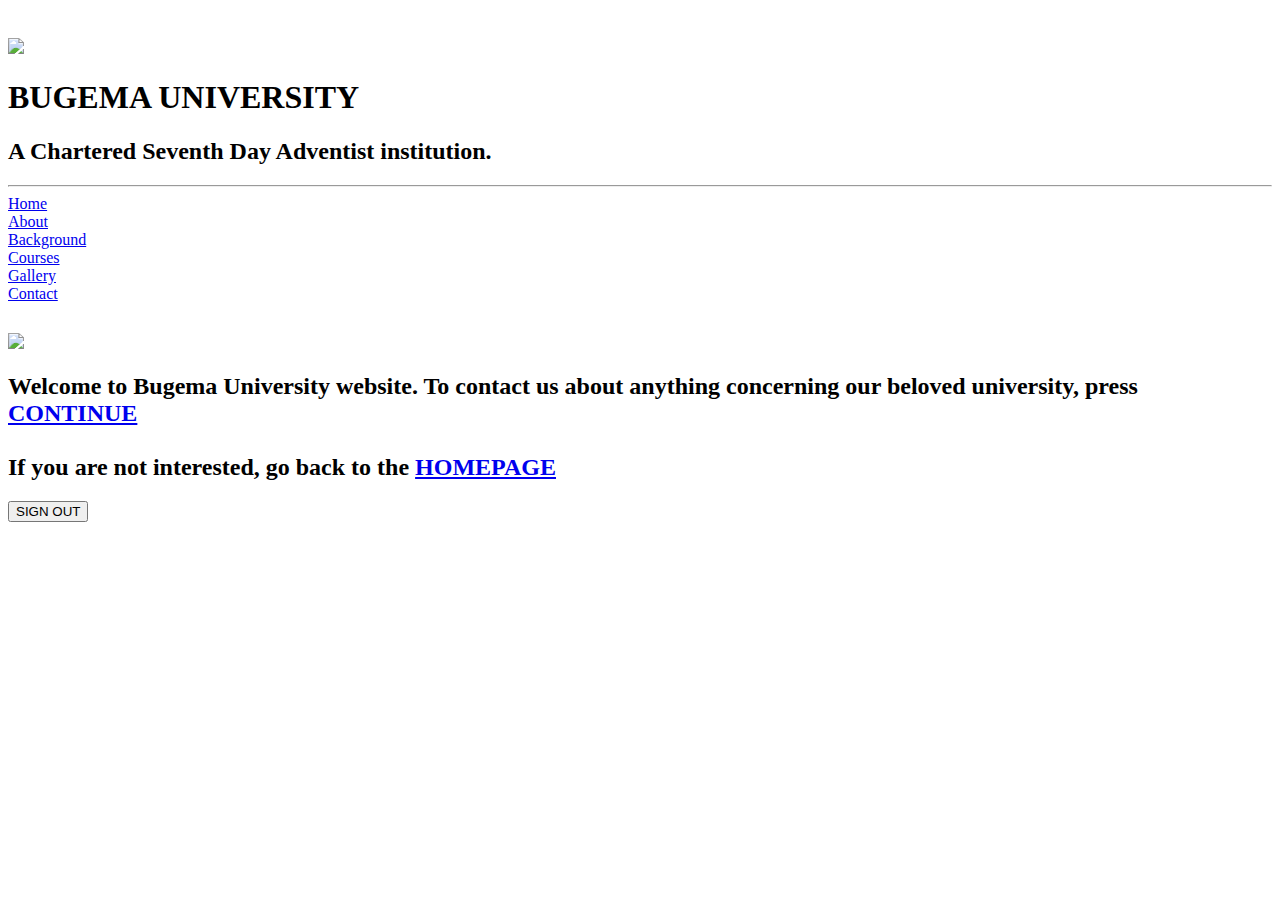
==== about.html @ 2f84c603 "Add files via upload" ====
<!DOCTYPE html>
<html lang="en">
<head>
  <meta charset="UTF-8">
  <meta name="viewport" content="width=device-width, height=device-height, initial-scale=1.0"/>
  <meta http-equiv="X-UA-Compatible" content="ie=edge">
  <title>aboutbu</title>
  <link rel="stylesheet" href="css/styles.css">
  <style>
    img{
      margin-top: 30px;
      width:100%
    }
  </style>
  
</head>
<body>
  
       <img src="images/bubadge.png" class="imgbdg">
  
       <div class="heading">
  
         <h1 class="h1style">BUGEMA UNIVERSITY<br></h1>
  
         <h2 class="h2styleh">A Chartered Seventh Day Adventist institution.</h2>
  
       </div>
       <hr>
       
       <nav>
       <div class="a">
         <a href="homepage.html" class="homelink">Home</a>
       </div>
  
       <div class="ab">
         <a href="about.html" class="homelink1">About</a>
       </div>
  
       <div class="b">
         <a href="background.html" class="homelink">Background</a>
       </div>
  
       <div class="c">
         <a href="courses.html" class="homelink">Courses</a>
       </div>
  
       <div class="c">
         <a href="gallery.html" class="homelink">Gallery</a>
       </div>
  
       <div class="c">
         <a href="contact.html" class="homelink">Contact</a><br>
       </div>
       </nav>
   
  <img src="images/buadmin.png">   
  
  <h2 class="h2styleh">
    Welcome to Bugema University website. To contact us about anything concerning our beloved university, press <a href="contact.html">CONTINUE</a><br><br>
    If you are not interested, go back to the <a href="homepage.html">HOMEPAGE</a>
  </h2>
  
<footer>
<div class="signout">
    <a href="index.html"><input type="submit" value="SIGN OUT"></a>
 </div>
</footer>
  
</body>
</html>
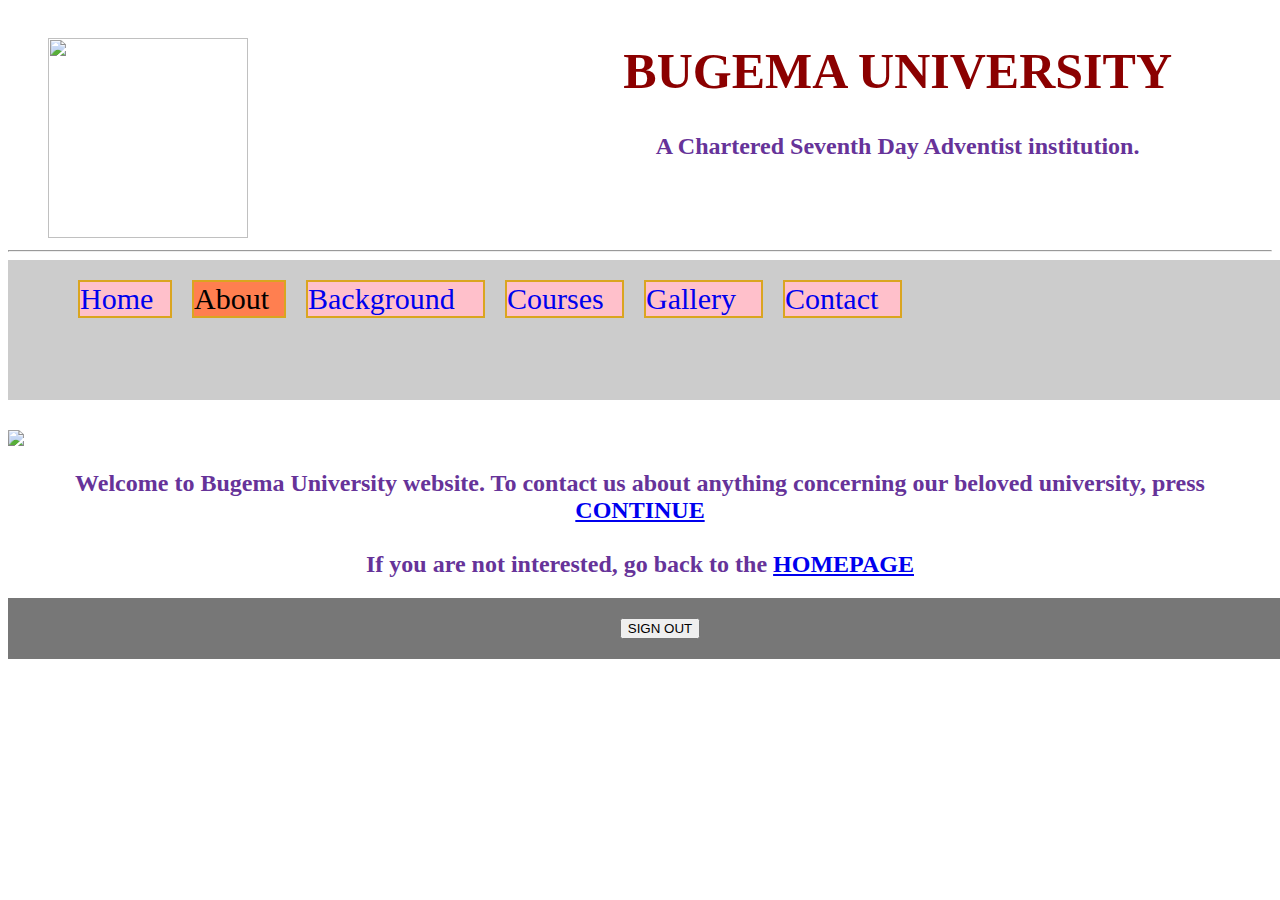
==== commit 1e4e5f0f: "Update about.html" ====
--- a/about.html
+++ b/about.html
@@ -5,18 +5,21 @@
   <meta name="viewport" content="width=device-width, height=device-height, initial-scale=1.0"/>
   <meta http-equiv="X-UA-Compatible" content="ie=edge">
   <title>aboutbu</title>
-  <link rel="stylesheet" href="css/styles.css">
+  <link rel="stylesheet" href="styles.css">
   <style>
     img{
       margin-top: 30px;
-      width:100%
+      width:100%;
+    }
+    div.heading{
+      text-align="center";
     }
   </style>
   
 </head>
 <body>
   
-       <img src="images/bubadge.png" class="imgbdg">
+       <img src="bubadge.png" class="imgbdg">
   
        <div class="heading">
   
@@ -53,7 +56,7 @@
        </div>
        </nav>
    
-  <img src="images/buadmin.png">   
+  <img src="buadmin.png">   
   
   <h2 class="h2styleh">
     Welcome to Bugema University website. To contact us about anything concerning our beloved university, press <a href="contact.html">CONTINUE</a><br><br>
--- a/styles.css
+++ b/styles.css
@@ -0,0 +1,236 @@
+/*--*{
+  background-color: lightcyan;
+}
+*/
+
+#heading{
+  font-size: 50px;
+  font-family: 'Times New Roman', Times, serif;
+  text-align: center;
+  margin-bottom: 100px;
+}
+
+.h1style{
+  font-family: 'Times New Roman', Times, serif;
+  font-size: 50px;
+}
+
+h1{
+  color: darkred;
+  text-align: center;
+}
+
+h2{
+  color: rebeccapurple;
+}
+
+.h2style{
+  font-family: 'Times New Roman', Times, serif;
+  text-align:center;
+  color: red;
+}
+
+hr{
+  color: black;
+}
+
+.h2styleh{
+ font-family: 'Times New Roman', Times, serif;
+ text-align: center;
+}
+
+ div.signout {
+   text-align: center;
+ }
+
+div.head{
+  text-align: center;
+}
+
+div.divhom{
+  margin-bottom: 20px;
+}
+
+div.home{
+  text-align: center;
+  margin-left: 50px;
+  margin-right: 50px;
+}
+
+div.details{
+  margin-left: 300px;
+  font-size: 20px;
+}
+
+.para{
+  font-size: 20px;
+}
+
+div.homepage{
+  
+}
+
+div.menu{
+  background-color: darkgrey;
+  float:left;
+  margin-right: 20px;
+  height: 500px;
+}
+
+div.parent{
+  float:left;
+  margin-bottom: 20px;
+  width: 70%;
+}
+
+div.heading{
+  text-align: center;
+  float: right;
+  margin-right: 100px;
+  
+}
+
+div.a{
+  font-size: 30px;
+  font-family: 'Times New Roman', Times, serif;
+  border: 2px solid goldenrod;
+  width: 90px;
+  padding: 0px;
+  float:left;
+  margin-right: 20px;
+  margin-left: 50px;
+  display: block;
+  background-color: pink;
+}
+
+div.ab{
+  font-size: 30px;
+  font-family: 'Times New Roman', Times, serif;
+  border: 2px solid goldenrod;
+  width: 90px;
+  padding: 0px;
+  float: left;
+  margin-right: 20px;
+  display: block;
+  background-color: pink;
+}
+
+div.b{
+  font-size: 30px;
+  font-family: 'Times New Roman', Times, serif;
+  border: 2px solid goldenrod;
+  width: 175px;
+  padding: 0px;
+  float:left;
+  margin-right: 20px;
+  display: block;
+  background-color: pink;
+}
+
+div.c{
+  font-size: 30px;
+  font-family: 'Times New Roman', Times, serif;
+  border: 2px solid goldenrod;
+  width: 115px;
+  padding: 0px;
+  float: left;
+  margin-right: 20px;
+  display: block;
+  background-color: pink;
+}
+
+.homelink{
+  text-decoration: none;
+}
+
+.homelink1{
+  text-decoration: none;
+  color: black;
+  display: block;
+  background-color: coral;
+}
+
+.heading{
+  
+}
+
+.img{
+  width:300px;
+  height:200px;
+  float:left;
+  margin-right: 20px;
+}
+
+.imghm{
+  height: 300px;
+  width: 600px;
+  margin-top: 15px;
+  
+}
+
+.imgbg{
+  width: 100%;
+  height: 400px;
+  margin-top: 15px;
+  text-align: center;
+  margin-left: 20px;
+  margin-right: 30px;
+}
+
+.imgbdg{
+  width: 200px;
+  height: 200px;
+  margin-right: 5px;
+  margin-left: 40px;
+  
+}
+
+ul{
+  background-color: darkgrey;
+  width: 150px;
+  padding: 15px;
+  
+}
+
+li{
+  margin-bottom: 15px;
+}
+
+li a {
+  color: darkred;
+  text-decoration: none;
+  display: block;
+  text-align: center;
+  background-color: yellow
+}
+
+li a:hover{
+  background-color: red;
+  color: black;
+}
+
+.active{
+  background-color: pink;
+  color: black;
+}
+
+footer {
+  background-color: #777;
+  padding: 20px;
+  text-align: center;
+  color: white;
+  width: 100%;
+}
+
+nav {
+  width: 100%;
+  height: 100px;
+  background: #ccc;
+  padding: 20px;
+}
+
+article {
+  padding: 20px;
+  width: 100%;
+  background-color: #f1f1f1;
+}
